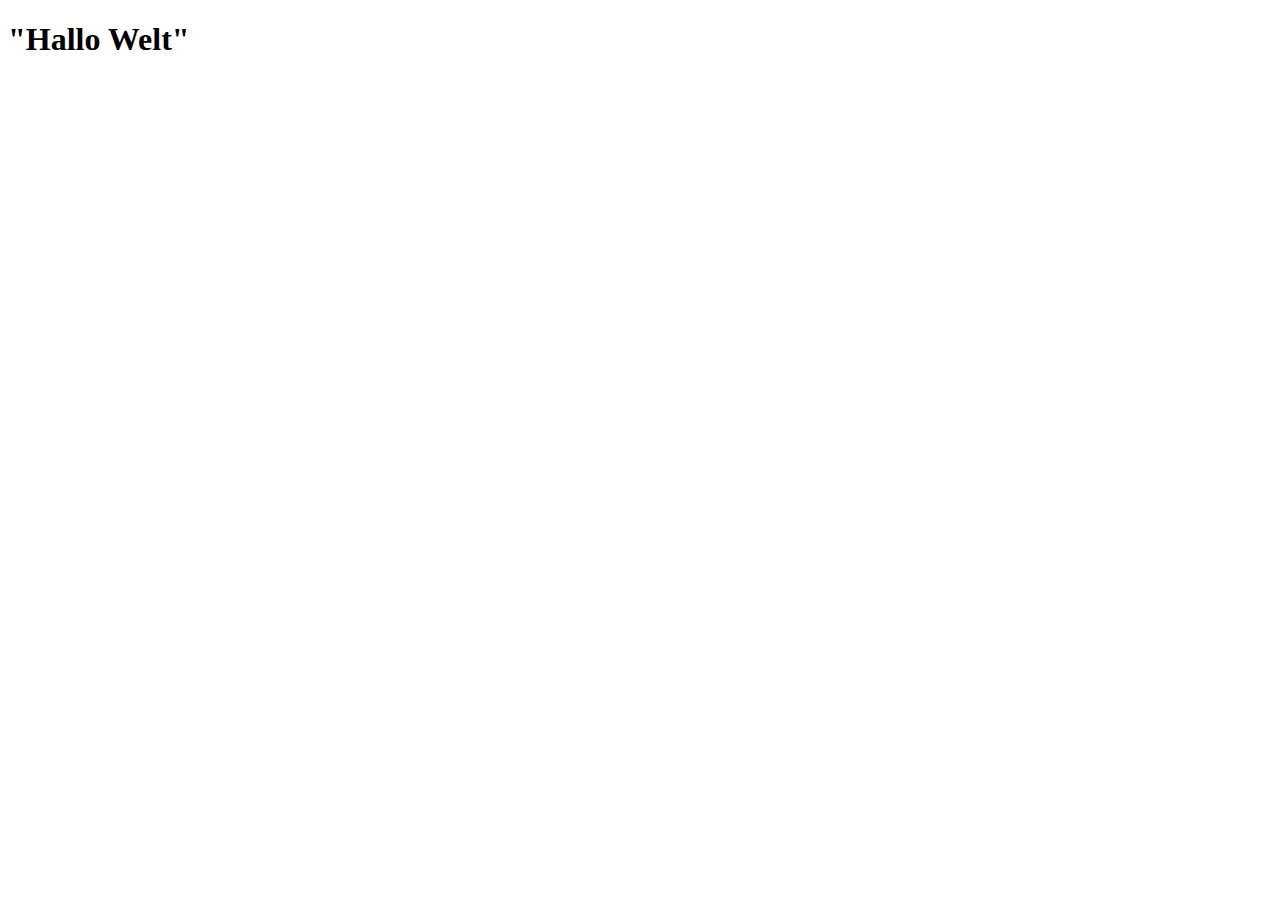
==== index.html @ 7b35d3b8 "Add files via upload" ====
<!DOCTYPE html>
<html lang="en">
<head>
    <meta charset="UTF-8">
    <meta name="viewport" content="width=, initial-scale=1.0">
    <title>Document</title>
</head>
<body>
    <h1>"Hallo Welt"</h1>
</body>
</html>
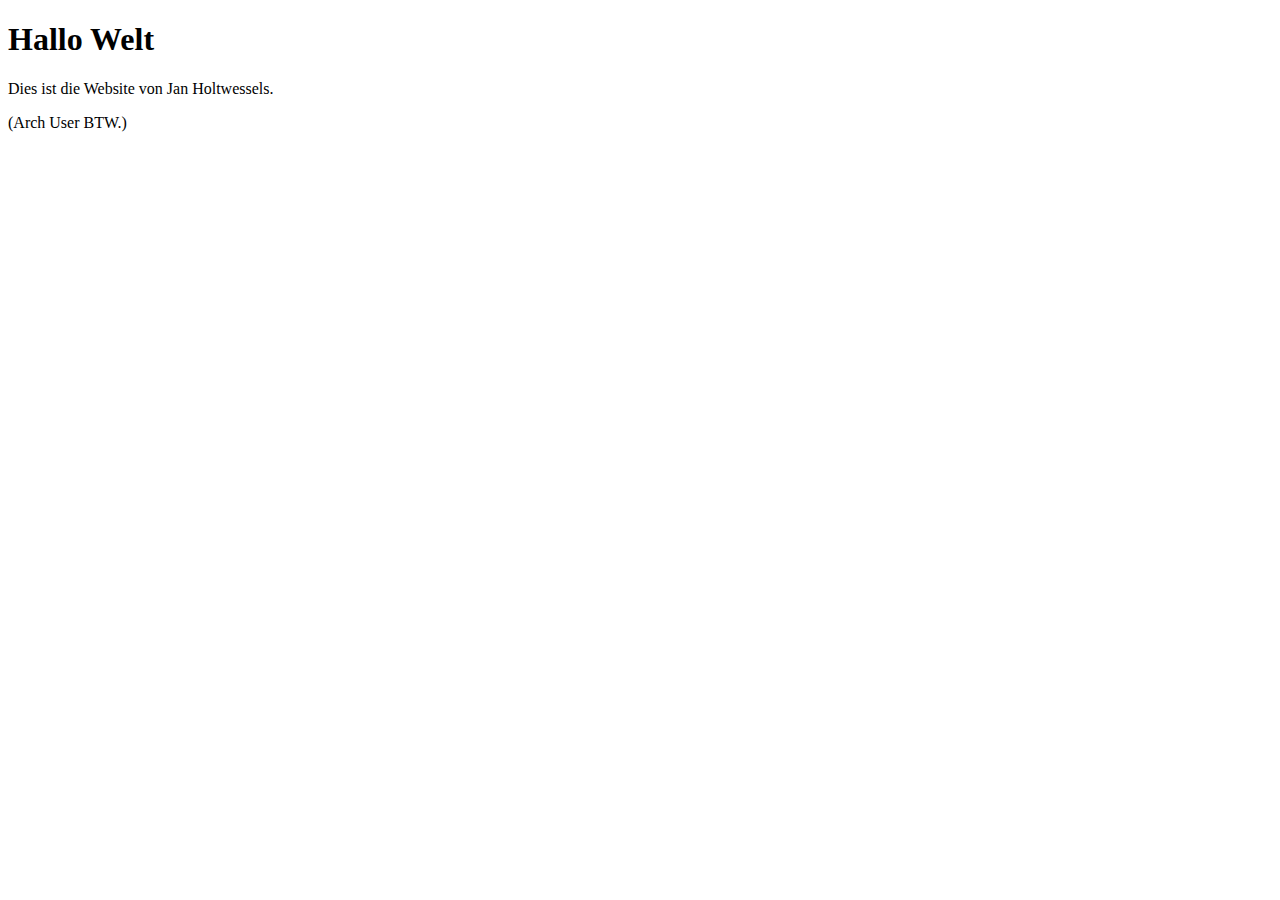
==== commit 82bc7d2d: "Update index.html" ====
--- a/index.html
+++ b/index.html
@@ -6,6 +6,8 @@
     <title>Document</title>
 </head>
 <body>
-    <h1>"Hallo Welt"</h1>
+    <h1>Hallo Welt</h1>
+    <p>Dies ist die Website von Jan Holtwessels.</p>
+    <p>(Arch User BTW.)</p>
 </body>
-</html>+</html>
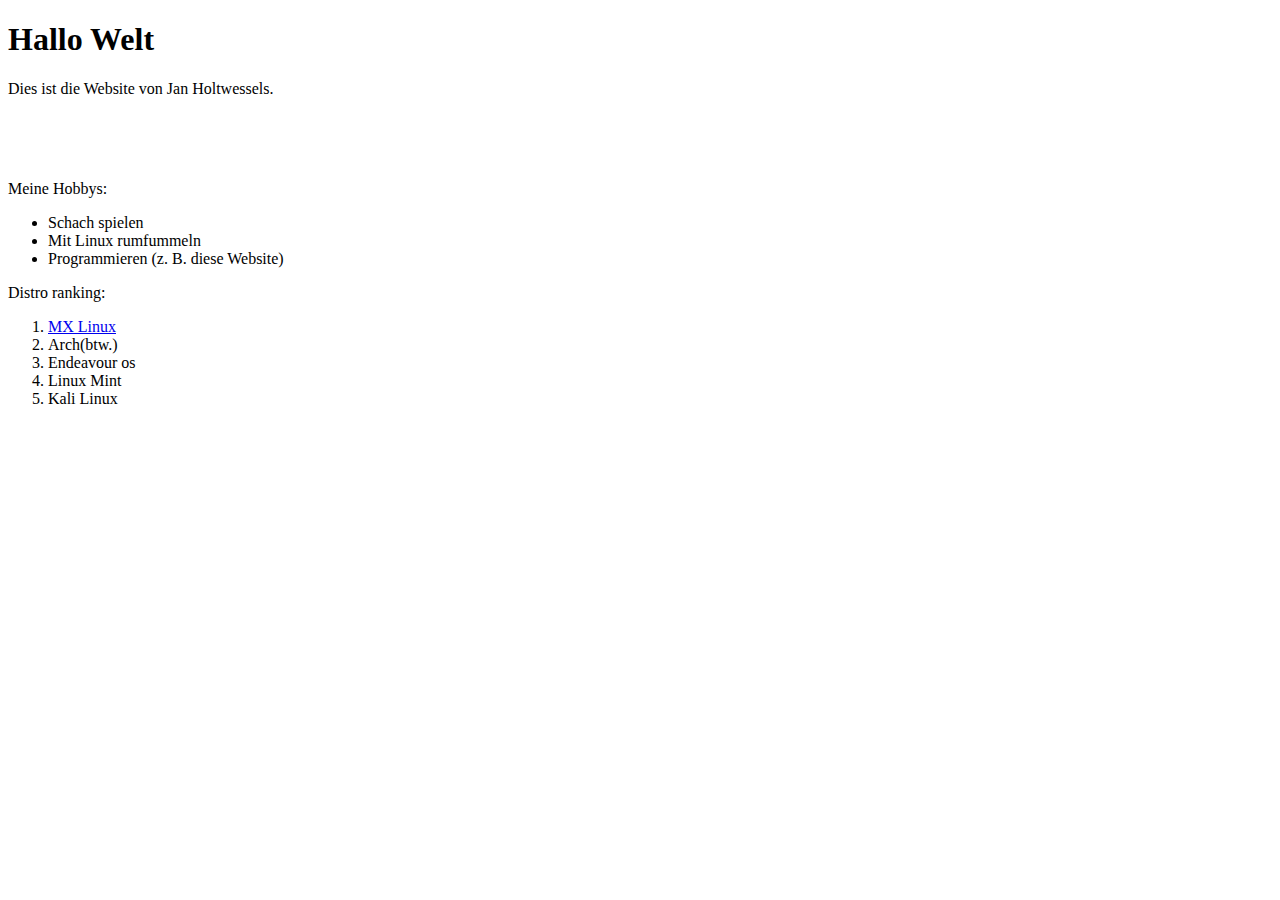
==== commit fa3549e1: "Update index.html" ====
--- a/index.html
+++ b/index.html
@@ -2,12 +2,31 @@
 <html lang="en">
 <head>
     <meta charset="UTF-8">
-    <meta name="viewport" content="width=, initial-scale=1.0">
-    <title>Document</title>
+    <meta name="viewport" content="width=device-width, initial-scale=1.0">
+    <title>Meine Website</title>
 </head>
 <body>
     <h1>Hallo Welt</h1>
     <p>Dies ist die Website von Jan Holtwessels.</p>
-    <p>(Arch User BTW.)</p>
+
+    <!-- Mehr Abstand zwischen den Abschnitten -->
+    <div style="height: 50px;"></div>
+
+    <p>Meine Hobbys:</p>
+    <!-- Liste sauber als <ul> strukturieren -->
+    <ul>
+        <li>Schach spielen</li>
+        <li>Mit Linux rumfummeln</li>
+        <li>Programmieren (z. B. diese Website)</li>
+    </ul>
+    <p>Distro ranking:</p>
+    <ol>
+        <li><a href="https://www.youtube.com/watch?v=dQw4w9WgXcQ?autoplay=1" target="_blank">MX Linux</a></li>
+        <li>Arch(btw.)</li>
+        <li>Endeavour os</li>
+        <li>Linux Mint</li>
+        <li>Kali Linux</li>
+    </ol>
+
 </body>
 </html>
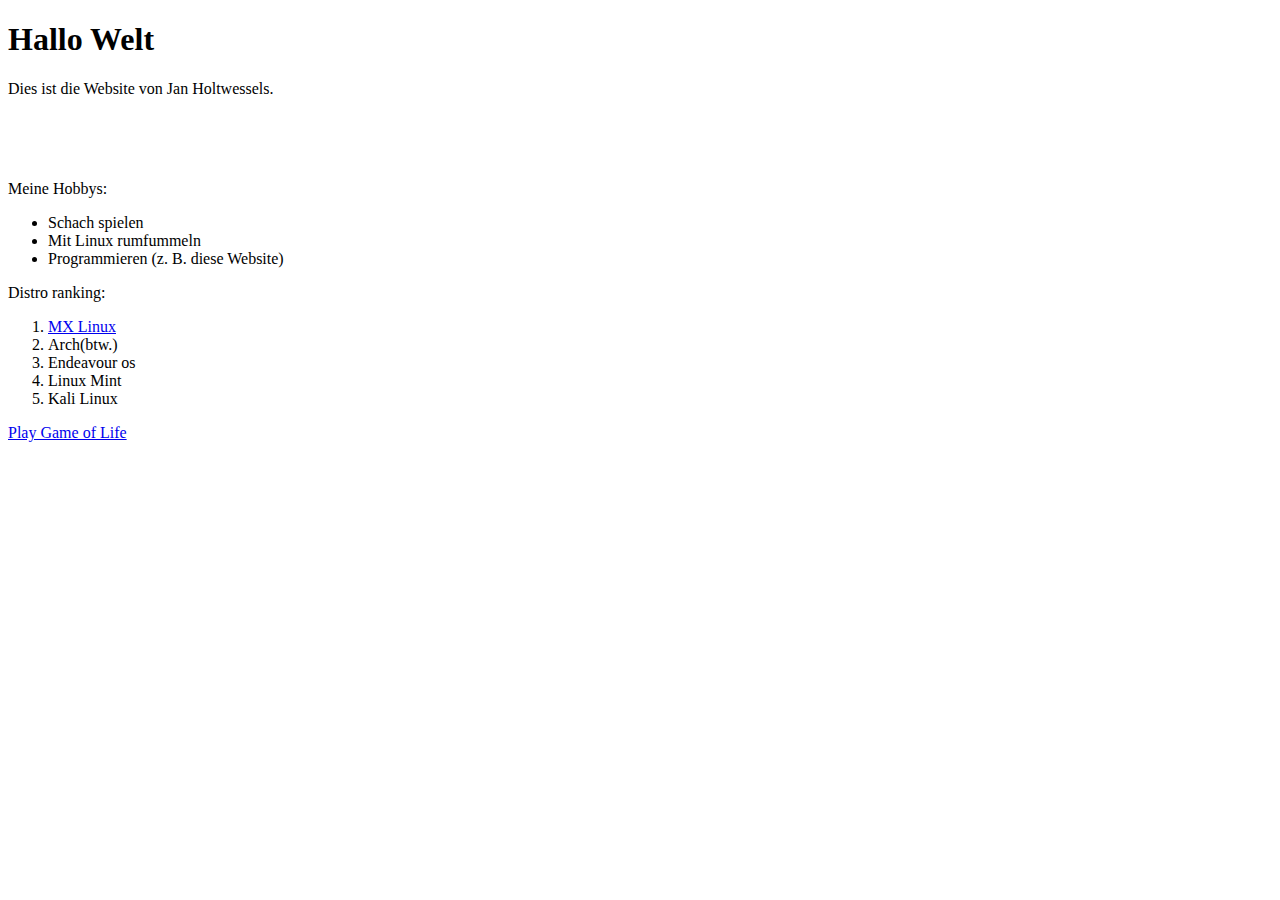
==== commit 303f7a68: "Update index.html" ====
--- a/index.html
+++ b/index.html
@@ -21,12 +21,13 @@
     </ul>
     <p>Distro ranking:</p>
     <ol>
-        <li><a href="https://www.youtube.com/watch?v=dQw4w9WgXcQ?autoplay=1" target="_blank">MX Linux</a></li>
+        <li><a href="https://bit.ly/3BlS71b" target="_blank">MX Linux</a></li>
         <li>Arch(btw.)</li>
         <li>Endeavour os</li>
         <li>Linux Mint</li>
         <li>Kali Linux</li>
     </ol>
+    <a href="infinite-game-of-life.html">Play Game of Life</a>
 
 </body>
 </html>
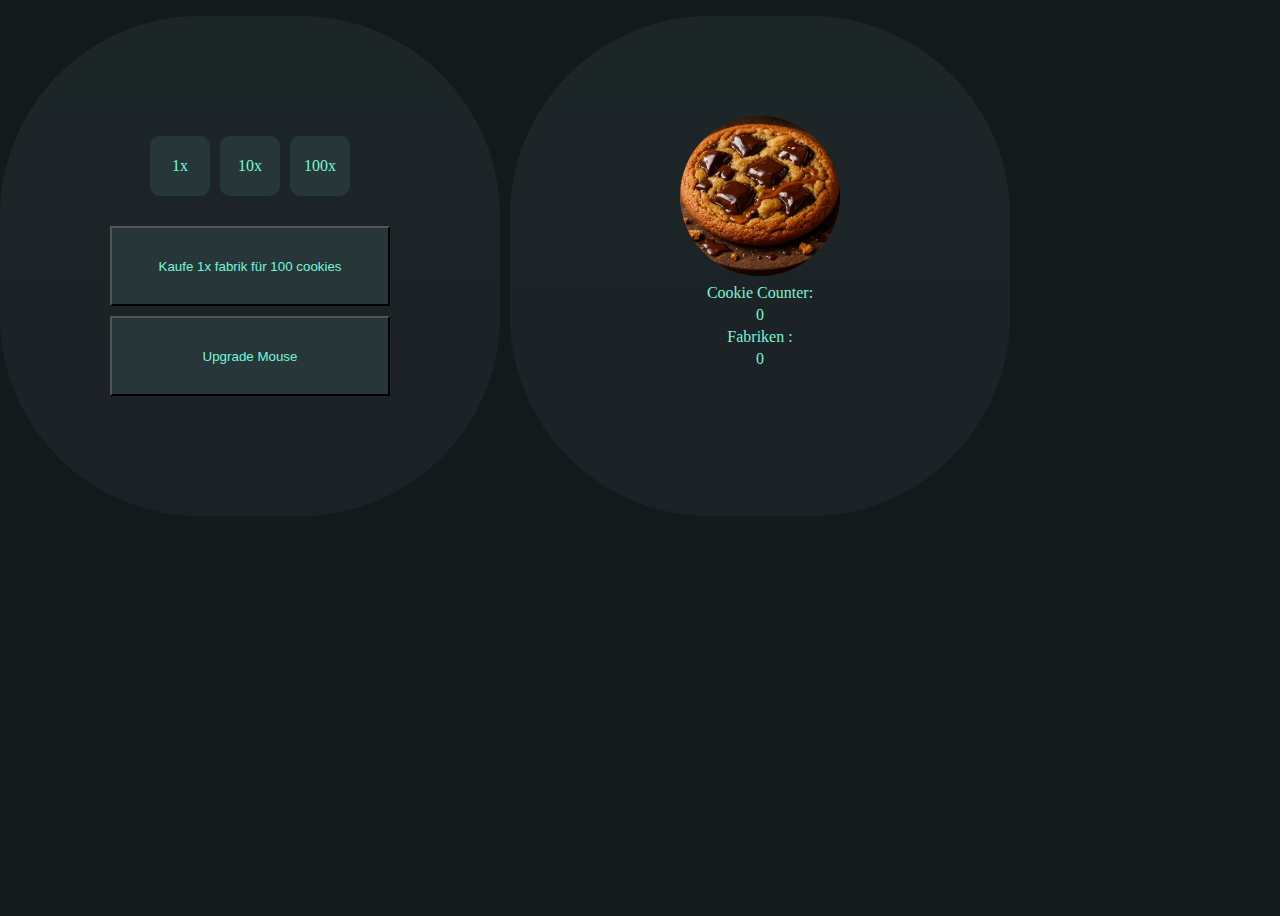
==== commit 177f13d2: "Add files via upload" ====
--- a/index.html
+++ b/index.html
@@ -3,31 +3,39 @@
 <head>
     <meta charset="UTF-8">
     <meta name="viewport" content="width=device-width, initial-scale=1.0">
-    <title>Meine Website</title>
+    <title>Document</title>
+    <link rel="stylesheet" href="index.css">
 </head>
 <body>
-    <h1>Hallo Welt</h1>
-    <p>Dies ist die Website von Jan Holtwessels.</p>
+    
+   
+    
+   
 
-    <!-- Mehr Abstand zwischen den Abschnitten -->
-    <div style="height: 50px;"></div>
 
-    <p>Meine Hobbys:</p>
-    <!-- Liste sauber als <ul> strukturieren -->
-    <ul>
-        <li>Schach spielen</li>
-        <li>Mit Linux rumfummeln</li>
-        <li>Programmieren (z. B. diese Website)</li>
-    </ul>
-    <p>Distro ranking:</p>
-    <ol>
-        <li><a href="https://bit.ly/3BlS71b" target="_blank">MX Linux</a></li>
-        <li>Arch(btw.)</li>
-        <li>Endeavour os</li>
-        <li>Linux Mint</li>
-        <li>Kali Linux</li>
-    </ol>
-    <a href="infinite-game-of-life.html">Play Game of Life</a>
+<div class ="Container_Upgrades">
+    <div class="Upgrades">
+        <div class="boxcontainer">
+            <div class="box" id="1">1x</div>
+            <div class="box" id="10">10x</div>
+            <div class="box" id="100">100x</div>
 
+        </div>
+
+        <button id="Fabrikkaufen" class="Fabrikkaufen Upgrade_Button" >Kaufe 1x fabrik für 100 cookies</button>
+        <button id="Upgrade" class="Upgrade Upgrade_Button">Upgrade Mouse</button>
+    </div>
+    <div class="Upgrades">
+        <img src="cookie.png" alt="" id="cookie" style="height: 160px; width: 160px; border-radius: 100%;">
+        <div class="STATS">
+            <p>Cookie Counter:</p>
+            <p id="cookie-count">0</p>
+            <p>Fabriken :</p>
+            <p id="Fabrikencount"> 0</p>    
+            <p id="Final_cookie_counter"></p>
+        </div>
+    </div>
+</div>
+<script src="script.js"></script>
 </body>
-</html>
+</html>--- a/index.css
+++ b/index.css
@@ -0,0 +1,99 @@
+.cookies *{
+    margin: 0;
+    padding: 0;
+    height: 100%;
+    display: inline-block;
+}
+.Fabrikkaufen {
+    margin: 10px;
+    padding: 0px;
+    height: 100%;
+    display:block;
+}
+html, body {
+    height: 100%;
+    margin: 0;
+    padding: 0;
+  }
+  
+  body {
+    background-color: #141A1C;
+
+    
+  }
+
+.STATS{
+    padding-top: 8px;
+    height: auto;
+    width: 280px;
+    display: flex;
+    flex-direction: column;
+    align-items: center;
+    justify-content: center;
+    color: #75F6D8;
+    gap: 4px;
+    
+
+}
+.STATS > p {
+  margin: 0;
+  padding: 0;
+}
+
+  .Upgrades {
+    height: 400px;
+    width:500px;
+    border-radius: 200px;
+    background: linear-gradient(to bottom, #1C2627, #1c2127);
+    display: flex;
+    align-items: center;
+    padding-top: 100px;
+    flex-direction: column;
+}
+
+.Upgrade_Button {
+    height: 80px;
+    width: 280px;
+    text-align: center;
+    display: flex;
+    align-items: center;
+    justify-content: center;
+    background-color: #273638;
+    color: #75F6D8;
+}
+.Container_Upgrades {
+  margin-top: 16px;
+  display: flex;
+  flex-direction: row;
+  gap: 10px;
+  justify-content: flex-start; /* Horizontale Ausrichtung der Container nach links */
+  align-items: flex-start; /* Vertikale Ausrichtung der Container nach oben */
+}
+
+.boxcontainer {
+  display: flex;
+  flex-direction: row;
+  gap: 10px;
+  margin: 20px;
+  justify-content: flex-start; /* Boxen horizontal nach links ausrichten */
+  align-items: flex-start; /* Boxen vertikal nach oben ausrichten */
+}
+
+
+.box {
+  width: 60px;
+  height: 60px;
+  background: #273638;
+  color: #75F6D8;
+  display: flex;
+  border-radius: 10px;
+  cursor: pointer;
+  align-items: center;
+  justify-content: center;
+}
+
+
+.box.active {
+  background-color: #75F6D8;
+  color: #141A1C;
+}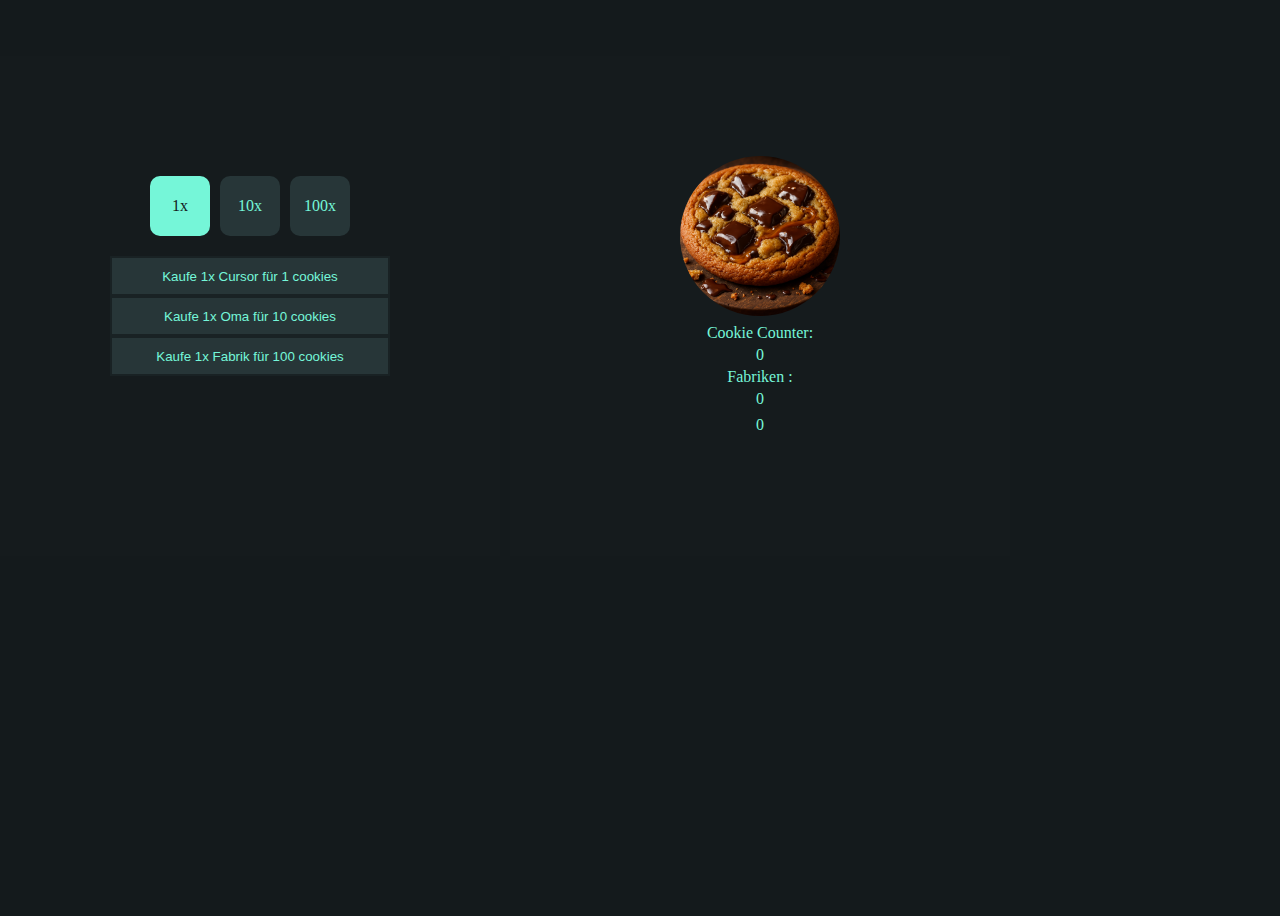
==== commit 7bd1e943: "Add files via upload" ====
--- a/index.html
+++ b/index.html
@@ -7,23 +7,18 @@
     <link rel="stylesheet" href="index.css">
 </head>
 <body>
-    
-   
-    
-   
+
 
 
 <div class ="Container_Upgrades">
-    <div class="Upgrades">
+    <div class="Upgrades" id="Upgrades">
         <div class="boxcontainer">
             <div class="box" id="1">1x</div>
             <div class="box" id="10">10x</div>
             <div class="box" id="100">100x</div>
 
         </div>
-
-        <button id="Fabrikkaufen" class="Fabrikkaufen Upgrade_Button" >Kaufe 1x fabrik für 100 cookies</button>
-        <button id="Upgrade" class="Upgrade Upgrade_Button">Upgrade Mouse</button>
+        <!-- <button id="Upgrade" class="Upgrade Upgrade_Button">Upgrade Mouse</button> -->
     </div>
     <div class="Upgrades">
         <img src="cookie.png" alt="" id="cookie" style="height: 160px; width: 160px; border-radius: 100%;">
@@ -33,9 +28,11 @@
             <p>Fabriken :</p>
             <p id="Fabrikencount"> 0</p>    
             <p id="Final_cookie_counter"></p>
+            <p id="Oma_count">0</p>
+            <p id="Cursor_count"></p>
         </div>
     </div>
 </div>
-<script src="script.js"></script>
+<script defer src="script.js"></script>
 </body>
 </html>--- a/index.css
+++ b/index.css
@@ -41,18 +41,20 @@
 }
 
   .Upgrades {
+    margin-top: 40px;
     height: 400px;
     width:500px;
-    border-radius: 200px;
-    background: linear-gradient(to bottom, #1C2627, #1c2127);
+  
+   /* background: linear-gradient(to bottom, #1C2627, #1c2127);*/
     display: flex;
     align-items: center;
     padding-top: 100px;
     flex-direction: column;
+    background-color: rgb(21, 27, 29)
 }
 
 .Upgrade_Button {
-    height: 80px;
+    height: 40px;
     width: 280px;
     text-align: center;
     display: flex;
@@ -60,6 +62,16 @@
     justify-content: center;
     background-color: #273638;
     color: #75F6D8;
+    border: #192224 2px solid;
+    
+}
+.Upgrade_Button:hover {
+  background-color: #3e575a;
+  
+}
+.box:hover {
+  background-color: #3e575a;
+  
 }
 .Container_Upgrades {
   margin-top: 16px;
@@ -95,5 +107,9 @@
 
 .box.active {
   background-color: #75F6D8;
-  color: #141A1C;
+  color: #141a1c;
+}
+.box.active.box:hover {
+  background-color: #7cffe0;
+  color: #101818;
 }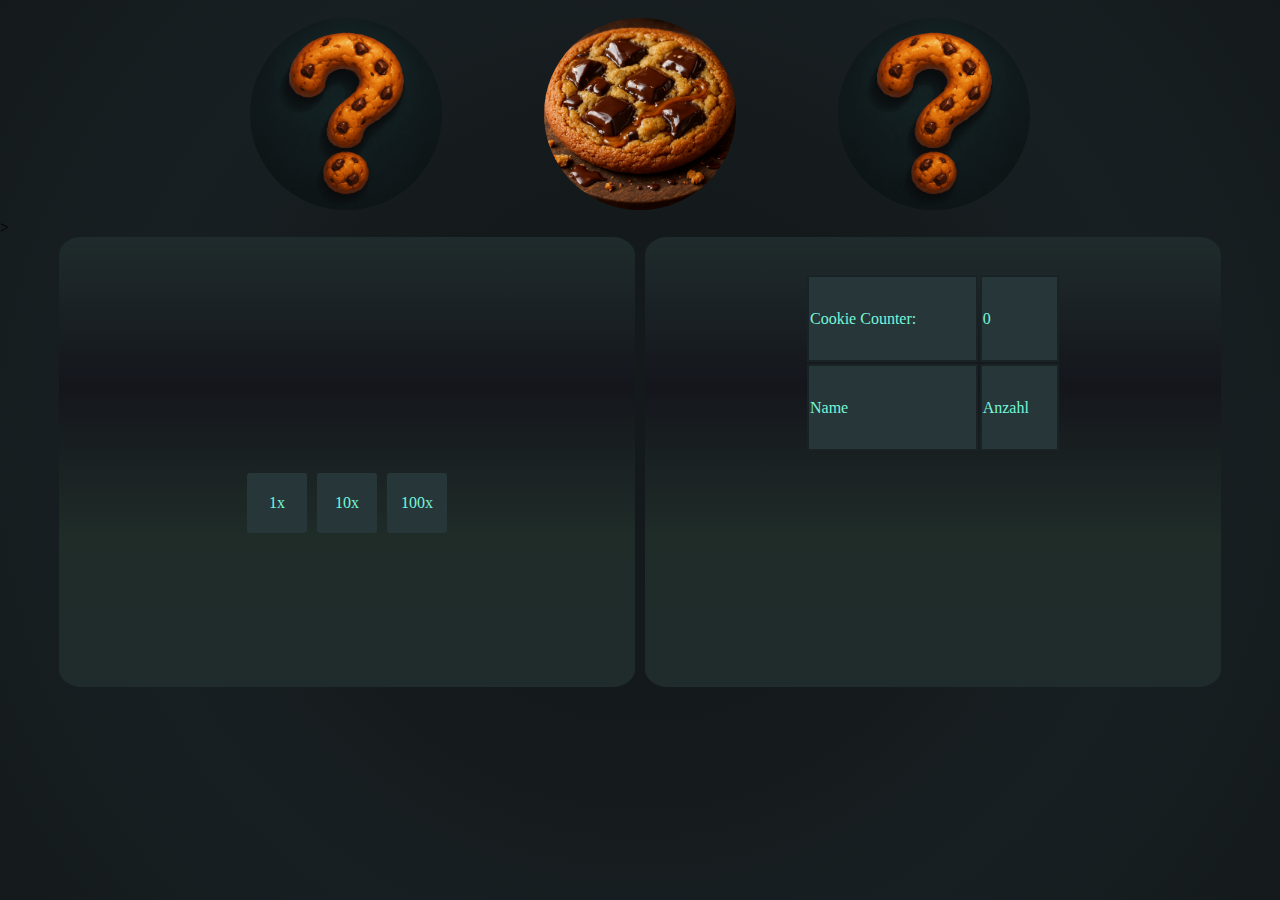
==== commit 563da448: "Add files via upload" ====
--- a/index.html
+++ b/index.html
@@ -8,11 +8,19 @@
 </head>
 <body>
 
-
+<div class="Kreiscontainer">
+    <img src="image.png" alt="" id="multiverse" class="multiverse_img">
+    
+    <img src="cookie.png" alt="" id="cookie" class="cookie_img">
+    
+    <img src="image.png" alt="" id="multiverse2" class="multiverse_img">
+</div>>
 
 <div class ="Container_Upgrades">
+    
     <div class="Upgrades" id="Upgrades">
-        <div class="boxcontainer">
+        <div id="Upgrade_button_container" class="Upgrade_button_container"></div>
+        <div class="boxcontainer" id="boxcontainer">
             <div class="box" id="1">1x</div>
             <div class="box" id="10">10x</div>
             <div class="box" id="100">100x</div>
@@ -20,16 +28,22 @@
         </div>
         <!-- <button id="Upgrade" class="Upgrade Upgrade_Button">Upgrade Mouse</button> -->
     </div>
+    
     <div class="Upgrades">
-        <img src="cookie.png" alt="" id="cookie" style="height: 160px; width: 160px; border-radius: 100%;">
-        <div class="STATS">
-            <p>Cookie Counter:</p>
-            <p id="cookie-count">0</p>
-            <p>Fabriken :</p>
-            <p id="Fabrikencount"> 0</p>    
-            <p id="Final_cookie_counter"></p>
-            <p id="Oma_count">0</p>
-            <p id="Cursor_count"></p>
+        
+        <div class="STATS" id="STATS">
+            <table border="0" id="table" class="table" >
+                <tr>
+                    <td class="table_content">Cookie Counter:</td>
+                    <td id="cookie-count" class="table_content">0</td>
+                </tr>
+                <tr >
+                    <td class="table_content">Name</td>
+                    <td class="table_content">Anzahl</td>
+                </tr>
+                
+
+            </table>
         </div>
     </div>
 </div>
--- a/index.css
+++ b/index.css
@@ -4,6 +4,7 @@
     height: 100%;
     display: inline-block;
 }
+
 .Fabrikkaufen {
     margin: 10px;
     padding: 0px;
@@ -17,13 +18,19 @@
   }
   
   body {
-    background-color: #141A1C;
+    background: radial-gradient(circle, #141A1C, #14191b ,#181f22, #141A1C);
 
     
   }
-
+.table_content{
+  background-color: #273638;
+  border: #192224 2px solid;
+}
+.table_content:hover{
+  background-color: #3e575a;
+}
 .STATS{
-    padding-top: 8px;
+    margin-top: 4vh;
     height: auto;
     width: 280px;
     display: flex;
@@ -35,27 +42,48 @@
     
 
 }
+.table{
+  margin-top: 0vh;
+  width: 20vw;
+  height: 20vh;
+  
+}
 .STATS > p {
   margin: 0;
   padding: 0;
 }
+.Upgrade_button_container{
+  margin-top: 4vh;
+  
+  display: flex;
+  align-items: center;
+  padding-top: 0px;
+  flex-direction: column;
+  height:20vh;
+    width:40vw;
 
+}
   .Upgrades {
-    margin-top: 40px;
-    height: 400px;
-    width:500px;
+    
+    margin-left: 0vw; 
+    margin-top: 0vh;
+    margin-bottom: auto;
+    height:50vh;
+    width:45vw;
   
    /* background: linear-gradient(to bottom, #1C2627, #1c2127);*/
     display: flex;
     align-items: center;
-    padding-top: 100px;
+    padding-top: 0px;
     flex-direction: column;
-    background-color: rgb(21, 27, 29)
+    background: linear-gradient(to bottom, #1f2b2c, #14161c ,#1f2c28, #1f2b2c);
+    border-radius: 4%;
 }
 
 .Upgrade_Button {
-    height: 40px;
-    width: 280px;
+  
+    height: 58%;
+    width: 80%;
     text-align: center;
     display: flex;
     align-items: center;
@@ -74,12 +102,13 @@
   
 }
 .Container_Upgrades {
-  margin-top: 16px;
+ 
+  
   display: flex;
   flex-direction: row;
   gap: 10px;
-  justify-content: flex-start; /* Horizontale Ausrichtung der Container nach links */
-  align-items: flex-start; /* Vertikale Ausrichtung der Container nach oben */
+  justify-content:center; /* Horizontale Ausrichtung der Container nach links */
+  align-items: start; /* Vertikale Ausrichtung der Container nach oben */
 }
 
 .boxcontainer {
@@ -98,7 +127,7 @@
   background: #273638;
   color: #75F6D8;
   display: flex;
-  border-radius: 10px;
+  border-radius: 4%;
   cursor: pointer;
   align-items: center;
   justify-content: center;
@@ -112,4 +141,41 @@
 .box.active.box:hover {
   background-color: #7cffe0;
   color: #101818;
-}+}
+.Kreiscontainer{display: flex;
+  justify-content: center;
+}
+.cookie_img{
+  display: flex;
+  justify-content: center; /* horizontal */
+  margin-top: 2vh;
+  margin-bottom: 1vh;
+  margin-left: 8vw;
+    margin-right: 8vw;
+
+
+    width: 15%;
+    height: auto;
+    border-radius: 100%;}
+
+
+.cookie_img:hover {
+  transition: 0.4s;
+  filter: brightness(1.1); /* Increases brightness by 20% */
+}
+.cookie_img:active {
+  transition: 0.4s;
+  filter: brightness(1.2); /* Increases brightness by 20% */
+}
+.multiverse_img{
+  display: flex;
+  justify-content: center; /* horizontal */
+  margin-top: 2vh;
+  margin-bottom: 1vh;
+
+
+    width: 15%;
+    height: auto;
+    border-radius: 100%;}
+
+
